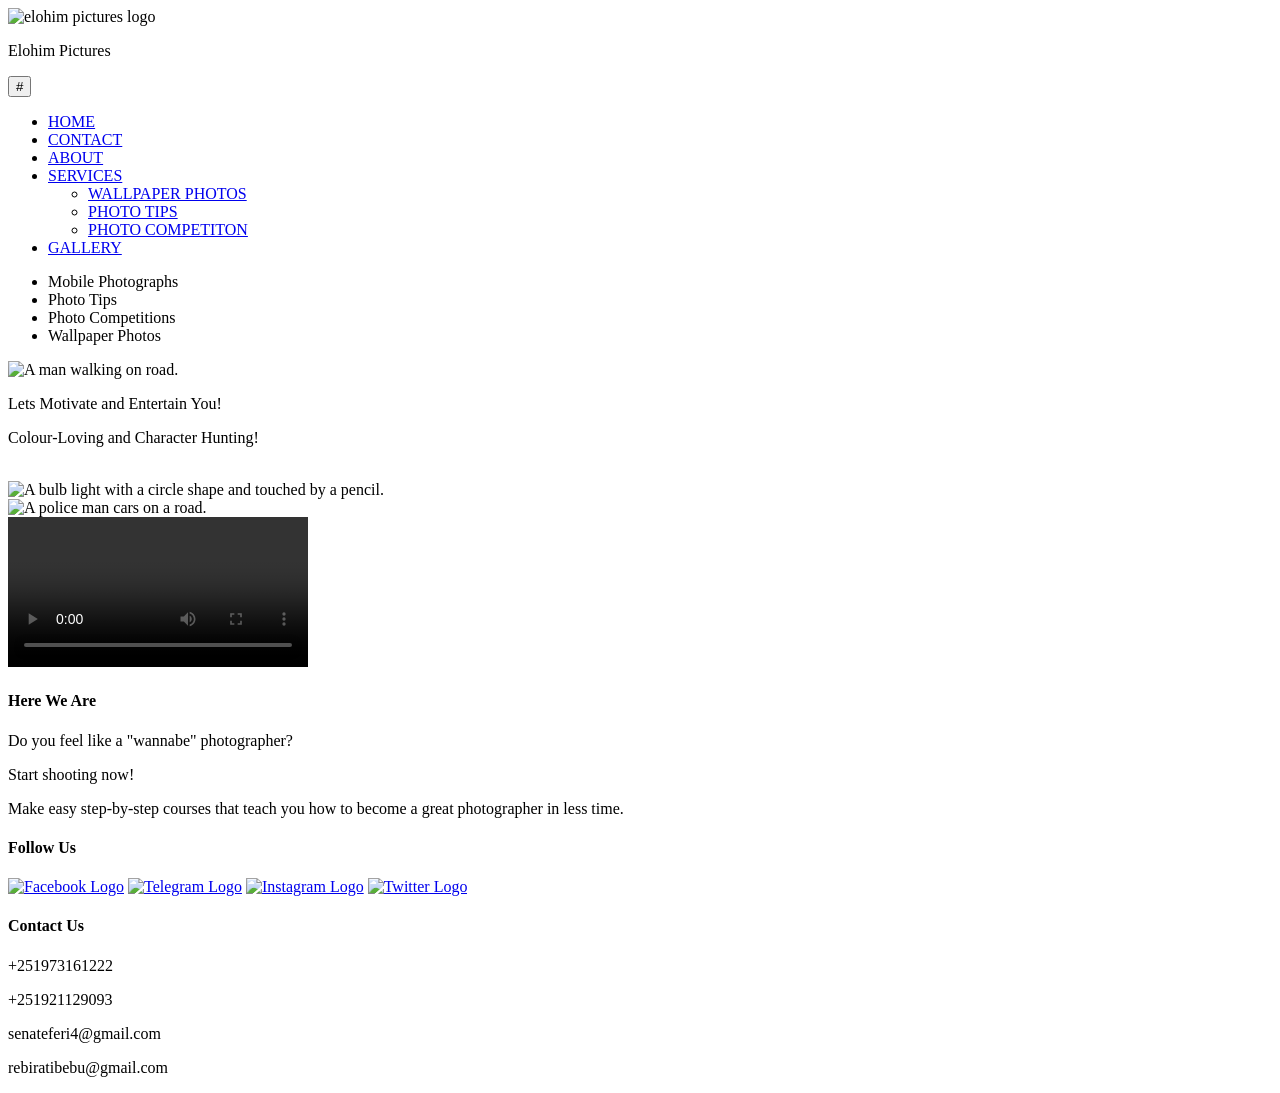
==== index.html @ 0bc35217 "Add files via upload" ====
<!DOCTYPE html>
<html lang="en">
<head>
    <meta charset="UTF-8">
    <meta http-equiv="X-UA-Compatible" content="IE=edge">
    <meta name="viewport" content="width=device-width, initial-scale=1.0">
    <link rel="stylesheet" href="stylehome.css">
    <title>Elohim Pictures</title>
</head>
<body>
    <div id="container">
        <div id="main">
            <header class="header">
                <div class="container">
                    <div class="row align-items-center justify-content-between">
                        <div class="logo">
                            <img src="images/camera.png" alt="elohim pictures logo">
                           <p>Elohim Pictures</p>
                        </div>
                        <button type="button" class="nav-toggler" name="button">
                           <span id="span">#</span>
                        </button>
                        <nav class="nav">
                            <ul class="menu">
                                <li class="menu-item"><a class="active" href="index.html">HOME</a></li>
                                <li class="menu-item"><a href="contactFinal.html">CONTACT</a></li>
                                <li class="menu-item"><a href="aboutFinal.html">ABOUT</a></li>
                                <li class="menu-item" id="dropdown" ><a href="#">SERVICES</a>
                                    <ul class="sub-menu">
                                        <li class="menu-item"><a href="wallpaperPhotosFinal.html">WALLPAPER PHOTOS</a></li>
                                        <li class="menu-item"><a href="photoTipsFinal.html">PHOTO TIPS</a></li>
                                        <li class="menu-item"><a href="photoCompetitionFinal.html">PHOTO COMPETITON</a></li>
                                    </ul>
                                </li>
                                <li class="menu-item"><a href="galleryFinal.html">GALLERY</a></li>
                            </ul>
                        </nav>
                    </div>
                </div>
             </header>
             
            
         
             <div class="section1">
                 <ul class="first-section-lists">
                     <li>Mobile Photographs</li>
                     <li>Photo Tips</li>
                     <li>Photo Competitions</li>
                     <li>Wallpaper Photos</li>
                 </ul>
             </div>
         
             <div class="section2">
                 <div class="grid-container">
                    <div id="grid-item-1" class="grid-item grid-item-1">
                        <img class="corner" src="images/image1.jpg" alt="A man walking on road.">
                    </div>
                     <div id="grid-item-2" class="grid-item grid-item-2">
                         <p class="paragraph">Lets Motivate and Entertain You!</p>
                         <p class="paragraph">Colour-Loving and Character Hunting!</p><br>
                         <img class="center" src="images/image2.jpg" alt="A bulb light with a circle shape and touched by a pencil.">
                     </div>
                     <div id="grid-item-3" class="grid-item grid-item-3">
                        <img class="corner" src="images/image3.jpg" alt="A police man cars on a road.">
                     </div>
                     
                 </div>
                 <div class="addvideo">
                     <video class="video" controls>
                         <source src="videos/video.mp4" type="video/mp4">
                         <track kind="captions" 
                                src="captions.vtt" 
                                srclang="en" 
                                label="English">
                     </video>
                 </div>
             </div>
    
        </div>

        </div>
    </div>
    <footer id="footer">
        <div class="containerFooter">
            <div class="rowFooter">
                <div class="footer-col">
                    <h4 class="here-we">Here We Are</h2>
                    <p class="comment">Do you feel like a "wannabe" photographer?</p>
                    <p class="comment">Start shooting now!</p>
                    <p class="comment">Make easy step-by-step courses that teach you how to become a great photographer in less time.</p>
                </div>
                <div class="footer-col">
                    <h4 class="follow-us">Follow Us</h2>
                    <a href="https://www.facebook.com/sena.teferi.73"><img id="facebook" src="images/facebook.png" alt="Facebook Logo"></a>
                    <a href="https://t.me/elohim_picture"><img id="telegram" src="images/telegram.png" alt="Telegram Logo"></a>
                    <a href="http://instagram.com/reb.ira?utm_source=qr"><img id="instagram" src="images/instagram.png" alt="Instagram Logo"></a>
                    <a href="http://tiktok.com/@jobinnn0"><img id="tiktok" src="images/tiktok.png" alt="Twitter Logo"></a>
                </div>
                <div class="footer-col">
                    <h4 class="contact-us">Contact Us</h2>
                    <p class="contact-option">+251973161222</p>
                    <p class="contact-option">+251921129093</p>
                    <p class="contact-option">senateferi4@gmail.com</p>
                    <p class="contact-option">rebiratibebu@gmail.com</p>
                </div>
            </div>
        </div>
    </footer>
    <script src="scripthome.js"></script>
</body>
</html>
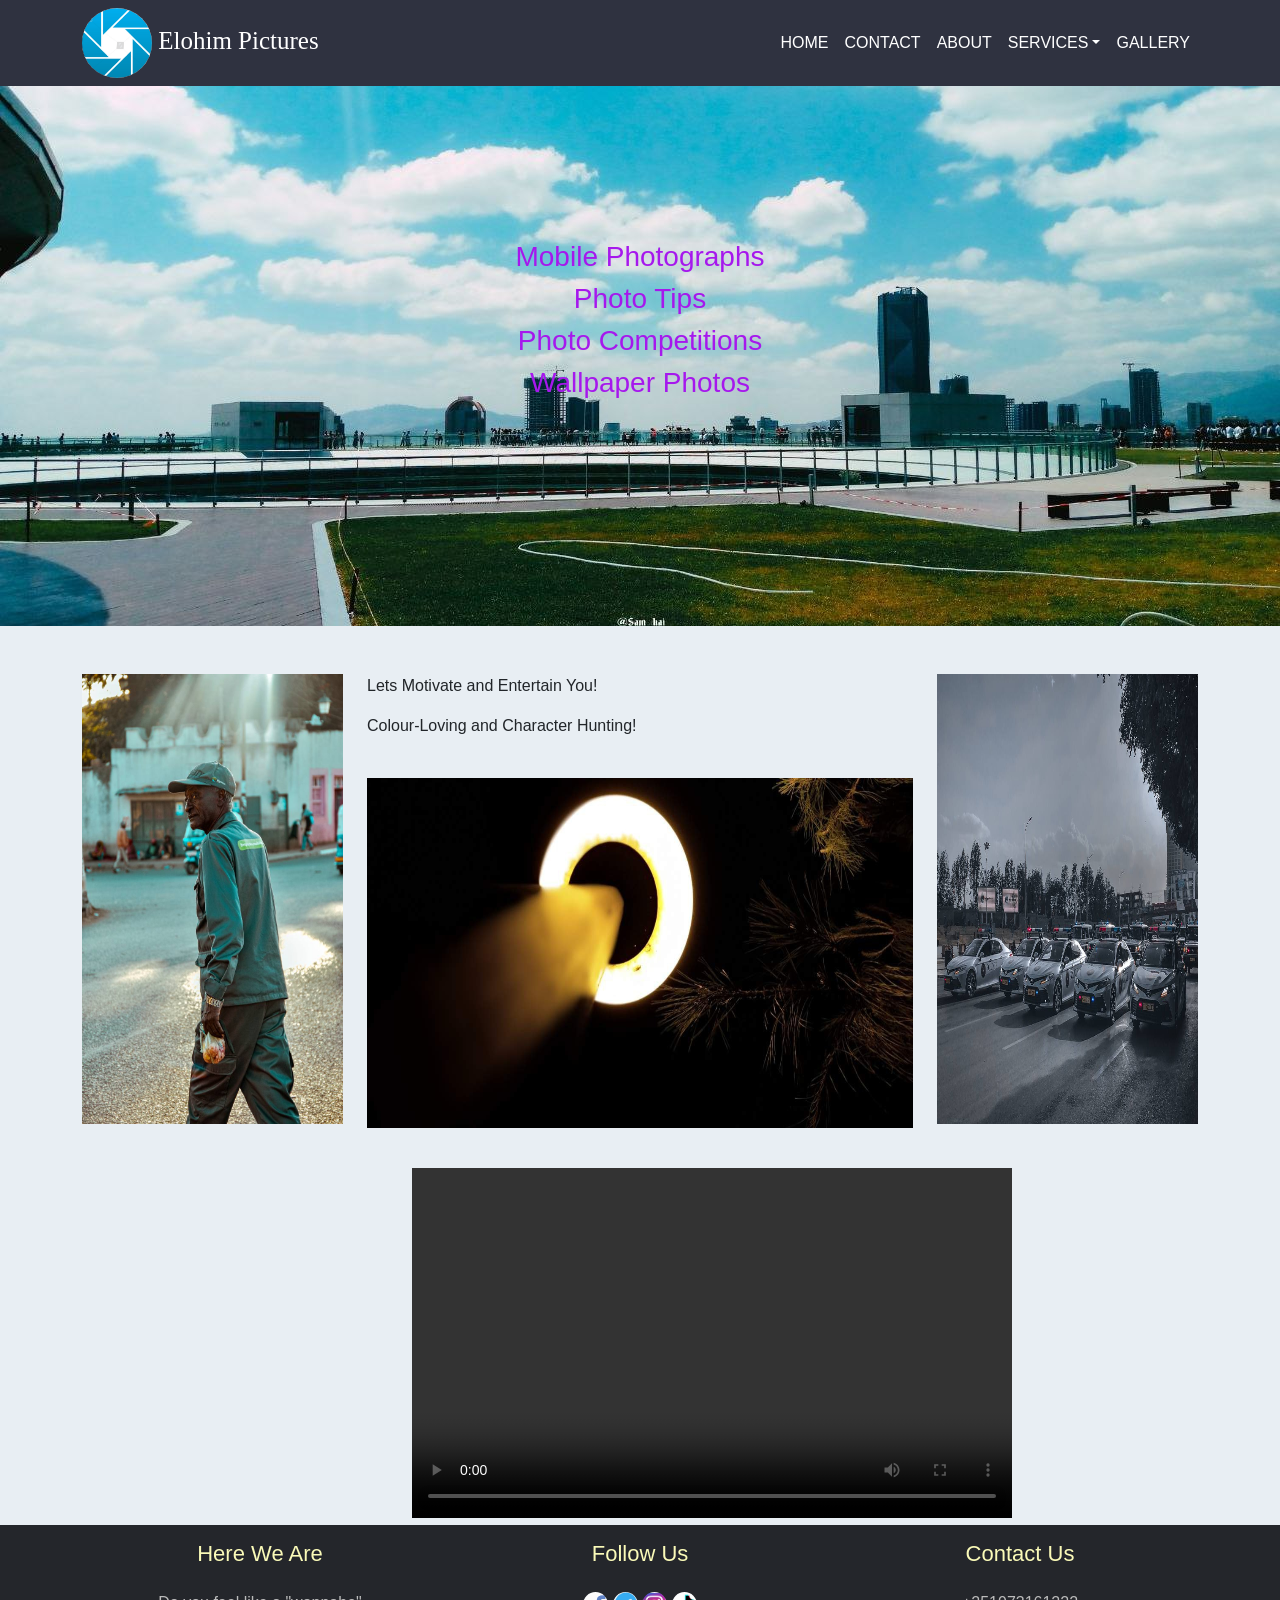
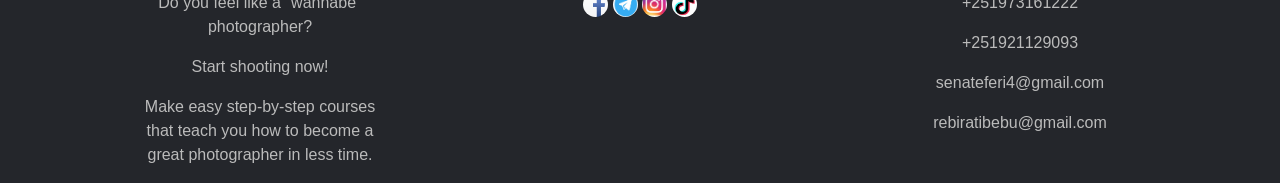
==== commit 19fdc9dd: "Add files via upload" ====
--- a/index.html
+++ b/index.html
@@ -4,108 +4,121 @@
     <meta charset="UTF-8">
     <meta http-equiv="X-UA-Compatible" content="IE=edge">
     <meta name="viewport" content="width=device-width, initial-scale=1.0">
+    <link href="https://cdn.jsdelivr.net/npm/bootstrap@5.3.0-alpha1/dist/css/bootstrap.min.css" rel="stylesheet" integrity="sha384-GLhlTQ8iRABdZLl6O3oVMWSktQOp6b7In1Zl3/Jr59b6EGGoI1aFkw7cmDA6j6gD" crossorigin="anonymous">
     <link rel="stylesheet" href="stylehome.css">
     <title>Elohim Pictures</title>
 </head>
 <body>
     <div id="container">
-        <div id="main">
+        <div overflow-x-hidden overflow-y-auto id="main">
             <header class="header">
-                <div class="container">
-                    <div class="row align-items-center justify-content-between">
+                <nav class="navbar navbar-expand-lg">
+                    <div class="container">
                         <div class="logo">
                             <img src="images/camera.png" alt="elohim pictures logo">
-                           <p>Elohim Pictures</p>
+                            Elohim Pictures
                         </div>
-                        <button type="button" class="nav-toggler" name="button">
-                           <span id="span">#</span>
+                        <button class="navbar-toggler" type="button" data-bs-toggle="collapse" data-bs-target="#navmenu">
+                            <span class="navbar-toggler-icon">.</span>
                         </button>
-                        <nav class="nav">
-                            <ul class="menu">
-                                <li class="menu-item"><a class="active" href="index.html">HOME</a></li>
-                                <li class="menu-item"><a href="contactFinal.html">CONTACT</a></li>
-                                <li class="menu-item"><a href="aboutFinal.html">ABOUT</a></li>
-                                <li class="menu-item" id="dropdown" ><a href="#">SERVICES</a>
-                                    <ul class="sub-menu">
-                                        <li class="menu-item"><a href="wallpaperPhotosFinal.html">WALLPAPER PHOTOS</a></li>
-                                        <li class="menu-item"><a href="photoTipsFinal.html">PHOTO TIPS</a></li>
-                                        <li class="menu-item"><a href="photoCompetitionFinal.html">PHOTO COMPETITON</a></li>
-                                    </ul>
-                                </li>
-                                <li class="menu-item"><a href="galleryFinal.html">GALLERY</a></li>
+                        <div class="collapse navbar-collapse" id="navmenu">
+                            <ul class="navbar-nav ms-auto">
+                                <li class="nav-item"><a class="nav-link" href="index.html">HOME</a></li>
+                                    <li class="nav-item"><a class="nav-link" href="contactFinal.html">CONTACT</a></li>
+                                    <li class="nav-item"><a class="nav-link" href="aboutFinal.html">ABOUT</a></li>
+                                    <li class="nav-item dropdown" id="dropdown" ><a class="nav-link dropdown-toggle" href="#" role="button" data-bs-toggle="dropdown" aria-expanded="false">SERVICES</a>
+                                        <ul class="dropdown-menu">
+                                            <li><a class="dropdown-item" href="wallpaperPhotosFinal.html">WALLPAPER PHOTOS</a></li>
+                                            <li><a class="dropdown-item" href="photoTipsFinal.html">PHOTO TIPS</a></li>
+                                            <li><a class="dropdown-item" href="photoCompetitionFinal.html">PHOTO COMPETITON</a></li>
+                                        </ul>
+                                    </li>
+                                    <li class="nav-item"><a class="nav-link" href="galleryFinal.html">GALLERY</a></li>
+    
                             </ul>
-                        </nav>
+                        </div>
                     </div>
-                </div>
-             </header>
+            
+                </nav>
+            </header>
              
             
          
              <div class="section1">
-                 <ul class="first-section-lists">
-                     <li>Mobile Photographs</li>
-                     <li>Photo Tips</li>
-                     <li>Photo Competitions</li>
-                     <li>Wallpaper Photos</li>
-                 </ul>
+                <div class="d-flex justify-content-center align-items-center">
+                    <ul class="justify-items-center text-align-center">
+                        <li>Mobile Photographs</li>
+                        <li>Photo Tips</li>
+                        <li>Photo Competitions</li>
+                        <li>Wallpaper Photos</li>
+                    </ul>
+
+                </div>
+                 
              </div>
          
-             <div class="section2">
-                 <div class="grid-container">
-                    <div id="grid-item-1" class="grid-item grid-item-1">
-                        <img class="corner" src="images/image1.jpg" alt="A man walking on road.">
+             <div class="container mt-5 mb-6">
+                <div class="row mb-4">
+                    <div class="col-xl-3 col-lg-12 col-sm-12 mb-3 justify-content-center align-items-center">
+                        <img class="corner img-fluid" src="images/image1.jpg" alt="A man walking on road.">
                     </div>
-                     <div id="grid-item-2" class="grid-item grid-item-2">
-                         <p class="paragraph">Lets Motivate and Entertain You!</p>
-                         <p class="paragraph">Colour-Loving and Character Hunting!</p><br>
-                         <img class="center" src="images/image2.jpg" alt="A bulb light with a circle shape and touched by a pencil.">
-                     </div>
-                     <div id="grid-item-3" class="grid-item grid-item-3">
-                        <img class="corner" src="images/image3.jpg" alt="A police man cars on a road.">
-                     </div>
-                     
-                 </div>
-                 <div class="addvideo">
-                     <video class="video" controls>
-                         <source src="videos/video.mp4" type="video/mp4">
-                         <track kind="captions" 
-                                src="captions.vtt" 
-                                srclang="en" 
-                                label="English">
-                     </video>
-                 </div>
+                    <div class="col-xl-6 col-lg-12 col-sm-12 mb-3 ml-10 justify-content-center align-items-center">
+                        <p class="text-align-center">Lets Motivate and Entertain You!</p>
+                         <p class="text-align-center">Colour-Loving and Character Hunting!</p><br>
+                         <img class="center img-fluid" src="images/image2.jpg" alt="A bulb light with a circle shape and touched by a pencil.">
+                    </div>
+                    <div class="col-xl-3 col-lg-12 col-sm-12 mb-3 justify-content-center align-items-center">
+                        <img class="corner img-fluid" src="images/image3.jpg" alt="A police man cars on a road.">
+                    </div>
+                </div>
+
+                <div class="addvideo">
+                    <video class="video" controls>
+                        <source src="videos/video.mp4" type="video/mp4">
+                        <track kind="captions" 
+                               src="captions.vtt" 
+                               srclang="en" 
+                               label="English">
+                    </video>
+                </div>
+                
              </div>
     
         </div>
 
         </div>
     </div>
-    <footer id="footer">
-        <div class="containerFooter">
-            <div class="rowFooter">
-                <div class="footer-col">
-                    <h4 class="here-we">Here We Are</h2>
-                    <p class="comment">Do you feel like a "wannabe" photographer?</p>
-                    <p class="comment">Start shooting now!</p>
-                    <p class="comment">Make easy step-by-step courses that teach you how to become a great photographer in less time.</p>
+    
+    <footer pt-5 pb-4>
+        <div class="container text-center text-md-left">
+            <div class="row text-center text-md-left">
+                <div class="col-md-3 col-lg-3 col-xl-3 mx-auto mt-3">
+                    <h4 class="mb-4">Here We Are</h4>
+                        <p class="comment">Do you feel like a "wannabe" photographer?</p>
+                        <p class="comment">Start shooting now!</p>
+                        <p class="comment">Make easy step-by-step courses that teach you how to become a great photographer in less time.</p>
+                    
                 </div>
-                <div class="footer-col">
-                    <h4 class="follow-us">Follow Us</h2>
-                    <a href="https://www.facebook.com/sena.teferi.73"><img id="facebook" src="images/facebook.png" alt="Facebook Logo"></a>
-                    <a href="https://t.me/elohim_picture"><img id="telegram" src="images/telegram.png" alt="Telegram Logo"></a>
-                    <a href="http://instagram.com/reb.ira?utm_source=qr"><img id="instagram" src="images/instagram.png" alt="Instagram Logo"></a>
-                    <a href="http://tiktok.com/@jobinnn0"><img id="tiktok" src="images/tiktok.png" alt="Twitter Logo"></a>
+                <div class="col-md-3 col-lg-3 col-xl-3 mx-auto mt-3">
+                    <h4 class="mb-4">Follow Us</h4>
+                        <a href="https://www.facebook.com/sena.teferi.73"><img id="facebook" src="images/facebook.png" alt="Facebook Logo"></a>
+                        <a href="https://t.me/elohim_picture"><img id="telegram" src="images/telegram.png" alt="Telegram Logo"></a>
+                        <a href="http://instagram.com/reb.ira?utm_source=qr"><img id="instagram" src="images/instagram.png" alt="Instagram Logo"></a>
+                        <a href="http://tiktok.com/@jobinnn0"><img id="tiktok" src="images/tiktok.png" alt="Twitter Logo"></a>
+    
                 </div>
-                <div class="footer-col">
-                    <h4 class="contact-us">Contact Us</h2>
-                    <p class="contact-option">+251973161222</p>
-                    <p class="contact-option">+251921129093</p>
-                    <p class="contact-option">senateferi4@gmail.com</p>
-                    <p class="contact-option">rebiratibebu@gmail.com</p>
+                <div class="col-md-3 col-lg-3 col-xl-3 mx-auto mt-3">
+                    <h4 class="mb-4">Contact Us</h4>
+                        <p class="contact-option">+251973161222</p>
+                        <p class="contact-option">+251921129093</p>
+                        <p class="contact-option">senateferi4@gmail.com</p>
+                        <p class="contact-option">rebiratibebu@gmail.com</p>
+    
                 </div>
             </div>
+    
         </div>
-    </footer>
-    <script src="scripthome.js"></script>
+       </footer>
+    <script src="https://cdn.jsdelivr.net/npm/bootstrap@5.3.0-alpha1/dist/js/bootstrap.bundle.min.js" integrity="sha384-w76AqPfDkMBDXo30jS1Sgez6pr3x5MlQ1ZAGC+nuZB+EYdgRZgiwxhTBTkF7CXvN" crossorigin="anonymous"></script> 
 </body>
 </html>
--- a/stylehome.css
+++ b/stylehome.css
@@ -0,0 +1,129 @@
+:root{
+    --color-1: #2f3240;
+  }
+  body{
+    font-family: sans-serif;
+    background-color: #e8eef3;  
+  }
+  span{
+    color: white;
+  }
+  
+  /* Header */
+  .header{
+    background-color: var(--color-1);
+  }
+  
+  .header .logo img{
+    width: 70px;
+    height: 70px;
+    border-radius: 50%;
+  }
+  .logo{
+      font-size: 25px;
+      color: #ffffff;
+      font-family: 'Times New Roman', Times, serif; 
+  }
+  
+  .navbar-toggler{
+    background-color: #ffffff;
+  }
+  .dropdown-menu{
+    background-color: var(--color-1);
+  }
+  .collapse ul li a{
+    color: #ffffff;
+  }
+  .collapse ul li a:hover{
+    color: #f3a93d;
+  }
+  .collapse ul li ul li a:hover{
+    background-color: #f3f3f3;
+  }
+  /* Body */
+  .section1{
+    background-image: url(images/wallpaper4.jpg);
+    background-size: cover;
+    background-position: center;
+    min-height: 60vh;
+    
+  }
+  .section1 ul{
+    font-size: 28px;
+    font-family: 'Gill Sans', 'Gill Sans MT', Calibri, 'Trebuchet MS', sans-serif;
+    list-style: none;
+    justify-items: center;
+    text-align: center;
+    padding: 150px 30px;
+    color: rgb(166, 24, 237);
+  }
+  @media(max-width: 768px){
+    .section1{
+        min-height: 50vh;
+    }
+    .section1 ul{
+        font-size: 24px;
+
+    }
+  }
+  .corner{
+    width: 370px;
+    height: 450px;
+  }
+  .center{
+    width: 560px;
+    height: 350px;
+  }
+  .addvideo{
+    margin-left: 330px;
+  }
+  .video{
+    height: 350px;
+    width: 600px;
+  } 
+
+  @media(max-width: 1024px){
+    .center{
+      height: 370px;
+      width: 370px;
+    }
+    .paragraph{
+      font-size: 23px;
+      text-align: left;
+    }
+    .video{
+      width: 370px;
+    }
+    .addvideo{
+      margin-left: 2px;
+    }
+    
+  }   
+  
+
+  
+  /* Footer */
+  footer .col-md-3 a img{
+    height: 25px;
+    width: 25px;
+    line-height: 40px;
+    border-radius: 50%;
+    transition: all 0.5s ease;
+  }
+  footer .col-md-3 a img:hover{
+    padding-bottom: 6px;
+  }
+  footer{
+    background-color: #24262b;
+  }
+  footer .col-md-3 h4{
+    font-size: 22px;
+    color: rgb(250, 250, 184);
+    font-weight: 500; 
+  }
+  footer .col-md-3 p{
+    font-size: 16px;
+    font-weight: 300;
+    color: #bbbbbb;  
+  }
+  
